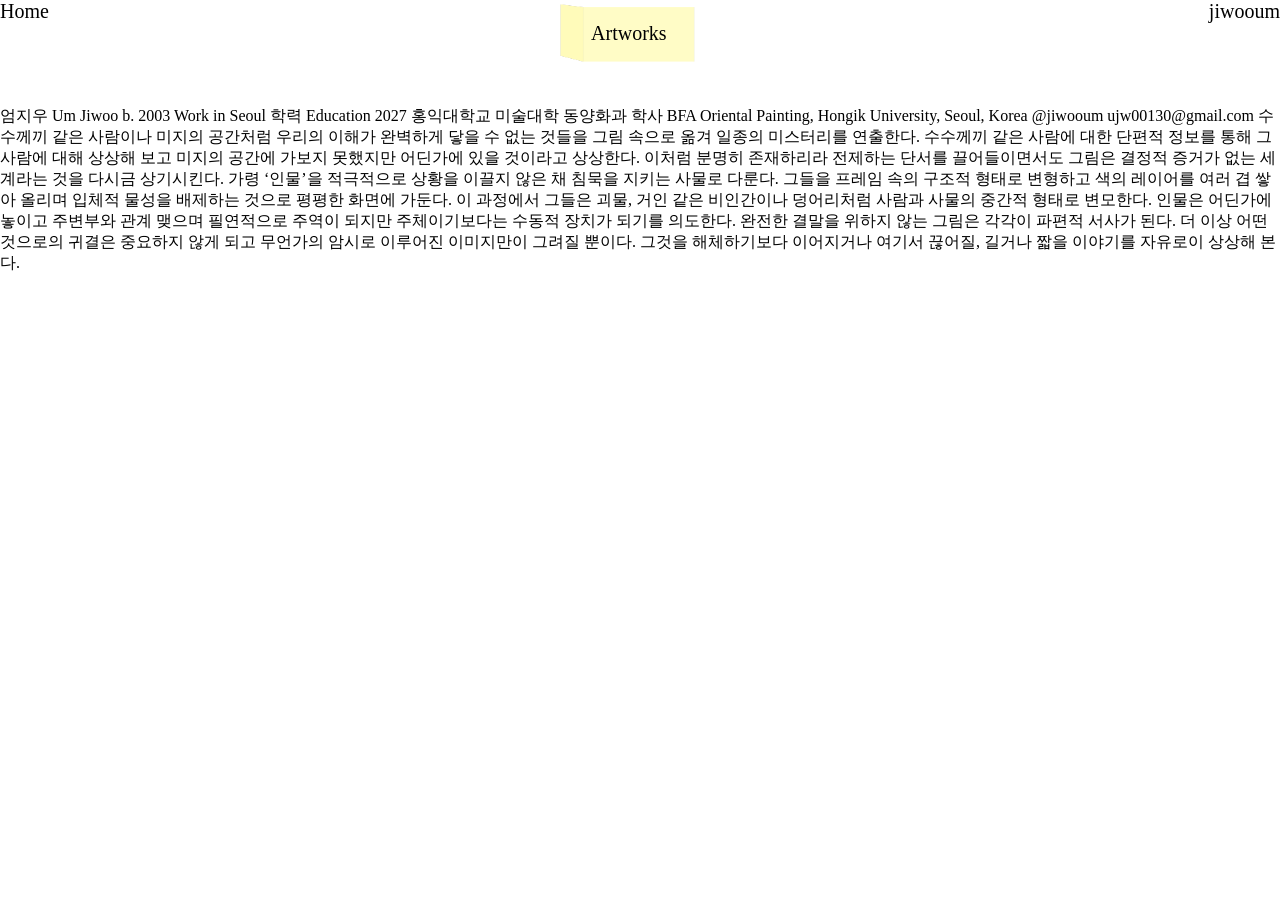
==== cv.html @ 9c2bff31 "Add files via upload" ====
<!DOCTYPE html>
<html>
<head>
	<meta charset="utf-8">
	<title>aboutjiwoo</title>
	<meta name="description" content="설명">
	<meta name="keywords" content="키워드1, 키워드2">
	<link rel="stylesheet" href="assets/cv.css/style.css">
	<meta name="viewport" content="width=device-width, user-scalable=no">
</head>
<body>
	<nav class="mainmenu">
		<a href="index.html">Home</a>
		<a href="painting.html" class="cvtopainting">
			<img src="assets/img/yellowhotel.png">
			<span>Artworks</span>
		</a>
		<a href="cv.html">jiwooum</a>

	</nav>
<p>
	엄지우 Um Jiwoo
b. 2003
Work in Seoul
학력 Education
2027 홍익대학교 미술대학 동양화과 학사 BFA Oriental Painting, Hongik University, Seoul, Korea
@jiwooum
ujw00130@gmail.com
수수께끼 같은 사람이나 미지의 공간처럼 우리의 이해가 완벽하게 닿을 수 없는 것들을 그림 속으로 옮겨 일종의 미스터리를 연출한다. 수수께끼 같은 사람에 대한 단편적 정보를 통해 그 사람에 대해 상상해 보고 미지의 공간에 가보지 못했지만 어딘가에 있을 것이라고 상상한다. 이처럼 분명히 존재하리라 전제하는 단서를 끌어들이면서도 그림은 결정적 증거가 없는 세계라는 것을 다시금 상기시킨다.
  가령 ‘인물’을 적극적으로 상황을 이끌지 않은 채 침묵을 지키는 사물로 다룬다. 그들을 프레임 속의 구조적 형태로 변형하고 색의 레이어를 여러 겹 쌓아 올리며 입체적 물성을 배제하는 것으로 평평한 화면에 가둔다. 이 과정에서 그들은 괴물, 거인 같은 비인간이나 덩어리처럼 사람과 사물의 중간적 형태로 변모한다.
인물은 어딘가에 놓이고 주변부와 관계 맺으며 필연적으로 주역이 되지만 주체이기보다는 수동적 장치가 되기를 의도한다. 
  완전한 결말을 위하지 않는 그림은 각각이 파편적 서사가 된다. 더 이상 어떤 것으로의 귀결은 중요하지 않게 되고 무언가의 암시로 이루어진 이미지만이 그려질 뿐이다. 그것을 해체하기보다 이어지거나 여기서 끊어질, 길거나 짧을 이야기를 자유로이 상상해 본다.
</p>

	<script src="assets/js/script.js"></script>
</body>
</html>
---- assets/cv.css/style.css ----
*{
 margin : 0;
 padding: 0;
 box-sizing: border-box;
}
/*메인메뉴*/
.mainmenu {
	display: flex;
	justify-content: space-between;
	width: 100%;
}

.mainmenu a{
	font-size: 20px;
	color: black;
	text-decoration: none;
}

.cvtopainting {position: relative;
    display: flex;
    align-items: center;
    justify-content: center;
    top: -20px;
}

.cvtopainting img {width: 150px;
    height: auto;}
.cvtopainting span {position: absolute;}

@media screen and (max-width: 704px) {
}
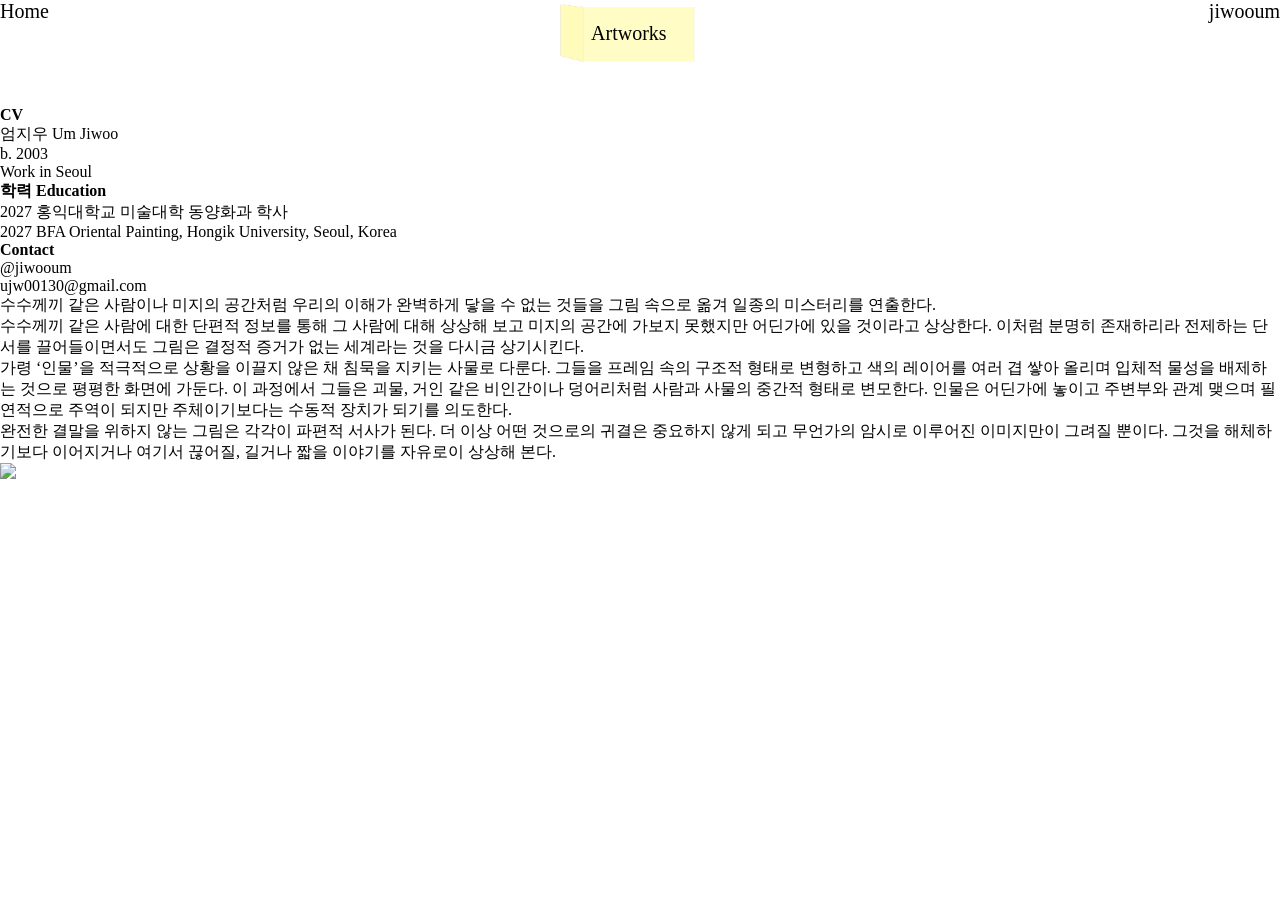
==== commit 49e131a5: "Add files via upload" ====
--- a/cv.html
+++ b/cv.html
@@ -15,22 +15,64 @@
 			<img src="assets/img/yellowhotel.png">
 			<span>Artworks</span>
 		</a>
-		<a href="cv.html">jiwooum</a>
+		<!-- 스팬은 예외 설정(밑줄)을 주기 위함 -->
+		<a href="cv.html"><span class="jiwooum">jiwooum</span></a>
 
 	</nav>
+
+
+
+
+<div class = 'cv-layout'>
+
+	<div class = 'cv-text'>
+<div class='cv'>
+
+<h4>CV</h4>
 <p>
-	엄지우 Um Jiwoo
-b. 2003
-Work in Seoul
-학력 Education
-2027 홍익대학교 미술대학 동양화과 학사 BFA Oriental Painting, Hongik University, Seoul, Korea
-@jiwooum
+	엄지우 Um Jiwoo<br>
+b. 2003<br>
+Work in Seoul<br>
+</p>
+</div>
+
+<div class='education'>
+
+	<h4>학력 Education</h4>
+<p>
+2027  홍익대학교 미술대학 동양화과 학사 <br>
+2027  BFA Oriental Painting, Hongik University, Seoul, Korea
+</p>
+</div>
+
+<div class='contact'>
+
+	<h4>Contact</h4>
+<p>
+@jiwooum <br>
 ujw00130@gmail.com
-수수께끼 같은 사람이나 미지의 공간처럼 우리의 이해가 완벽하게 닿을 수 없는 것들을 그림 속으로 옮겨 일종의 미스터리를 연출한다. 수수께끼 같은 사람에 대한 단편적 정보를 통해 그 사람에 대해 상상해 보고 미지의 공간에 가보지 못했지만 어딘가에 있을 것이라고 상상한다. 이처럼 분명히 존재하리라 전제하는 단서를 끌어들이면서도 그림은 결정적 증거가 없는 세계라는 것을 다시금 상기시킨다.
+</p>
+</div>
+
+
+<div class= 'statement'>
+
+<p>
+수수께끼 같은 사람이나 미지의 공간처럼 우리의 이해가 완벽하게 닿을 수 없는 것들을 그림 속으로 옮겨 일종의 미스터리를 연출한다. <br>수수께끼 같은 사람에 대한 단편적 정보를 통해 그 사람에 대해 상상해 보고 미지의 공간에 가보지 못했지만 어딘가에 있을 것이라고 상상한다. 이처럼 분명히 존재하리라 전제하는 단서를 끌어들이면서도 그림은 결정적 증거가 없는 세계라는 것을 다시금 상기시킨다.<br>
   가령 ‘인물’을 적극적으로 상황을 이끌지 않은 채 침묵을 지키는 사물로 다룬다. 그들을 프레임 속의 구조적 형태로 변형하고 색의 레이어를 여러 겹 쌓아 올리며 입체적 물성을 배제하는 것으로 평평한 화면에 가둔다. 이 과정에서 그들은 괴물, 거인 같은 비인간이나 덩어리처럼 사람과 사물의 중간적 형태로 변모한다.
-인물은 어딘가에 놓이고 주변부와 관계 맺으며 필연적으로 주역이 되지만 주체이기보다는 수동적 장치가 되기를 의도한다. 
+인물은 어딘가에 놓이고 주변부와 관계 맺으며 필연적으로 주역이 되지만 주체이기보다는 수동적 장치가 되기를 의도한다. <br>
   완전한 결말을 위하지 않는 그림은 각각이 파편적 서사가 된다. 더 이상 어떤 것으로의 귀결은 중요하지 않게 되고 무언가의 암시로 이루어진 이미지만이 그려질 뿐이다. 그것을 해체하기보다 이어지거나 여기서 끊어질, 길거나 짧을 이야기를 자유로이 상상해 본다.
 </p>
+</div>
+
+</div>
+
+    <div class="cv-image">
+        <img src="assets/img/cv-profile.jpg">
+    </div>
+</div>
+
+
 
 	<script src="assets/js/script.js"></script>
 </body>
